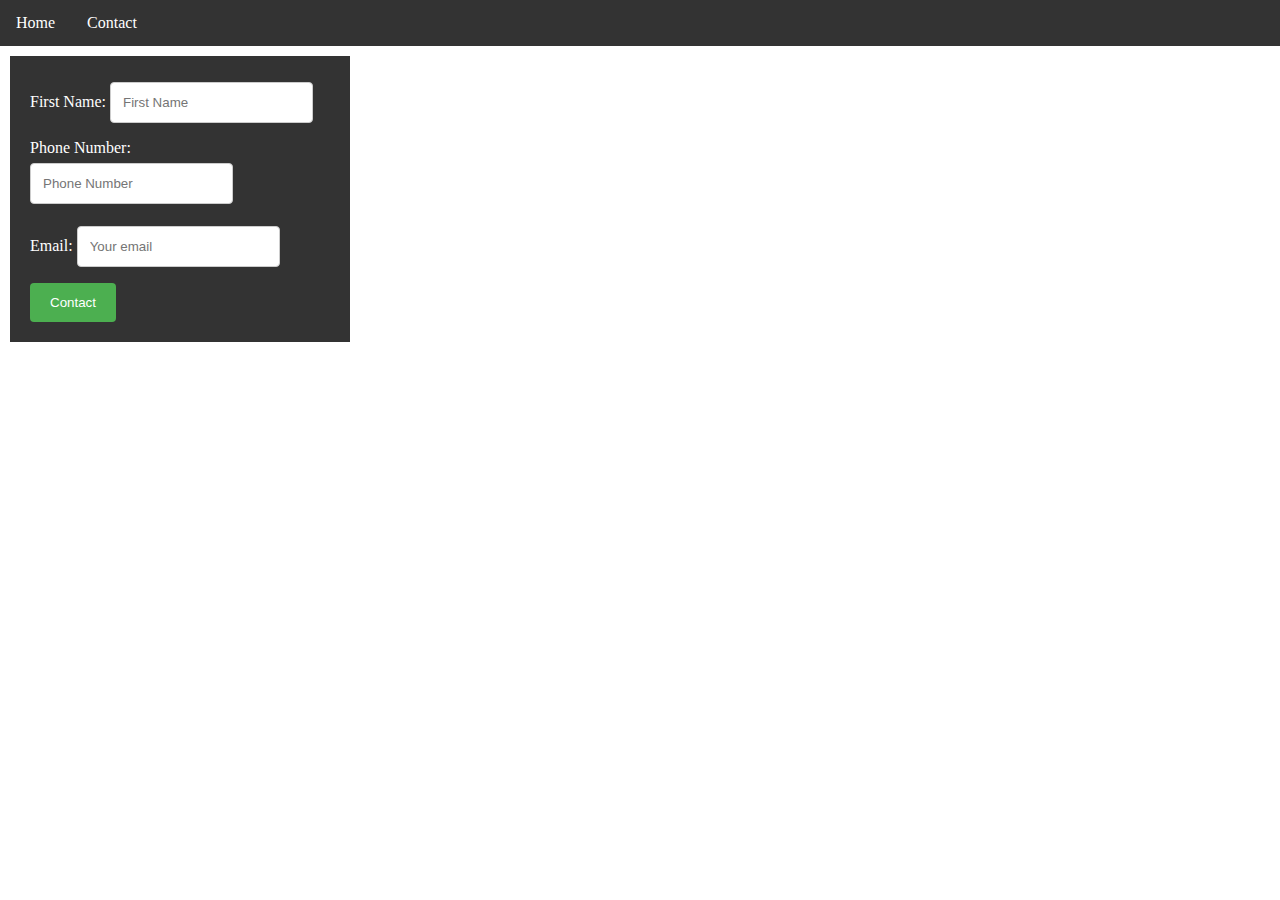
==== contact.html @ e838359a "final product" ====
<!DOCTYPE html>
<html>
    <head>
    <link href="assets/css/style.css" rel="stylesheet">
    <ul>
        <li><a href="index.html">Home</a></li>
        <li><a href="contact.html">Contact</a></li>
    </ul>
    </head>
    <body>
      <!-- Contact Form-->
        <div class="Contactcontainer">
            <form>
              <label for="fname">First Name:</label>
              <input type="text" id="Username" name="Username" placeholder="First Name"><br>
              <label for="Phone">Phone Number:</label>
              <input type="text" id="Phone" name="Phone Number" placeholder="Phone Number"><br>
              <label for="email">Email:</label>
              <input type="text" id="Email" name="Email" placeholder="Your email"><br>
              <input type="submit" value="Contact" onclick="contantForm();">
            </form>
          </div>
          <script src="/assets/scripts/contact.js"></script>
    </body>
</html>
---- assets/css/style.css ----
/*
Table of content
1. Global Style
2. Profile Image, banner and name
3. Menu Style
4. Top Track stlyes and heart function stlyes
5. Recently Played Styles
6. Top Artist Styles
7. Comment box stlyes
8. contanct form styles
*/



/* Start of section 1*/
*{
    margin: 0;
    padding: 0;
}
.heading p
{
    font-size: 25px;
    padding-left: 10px;
}
.margin-top
{
    margin-top: 15px;
}
.heading p
{
    font-size: 25px;
    padding-left: 10px;
}
.row{margin-right:-15px;margin-left:-15px}
/* End of section 1*/
/* Start of section 2*/
.banner {background:url("../profileImages/womanstanding.jpg"); background-size: cover;background-position:center;width: 100%;height: 250px;display: flex;}
.bannerimg {display: flex;margin-bottom: auto;width: 200px;border-radius: 50%;}
#name-and-image
{
    margin-top: -100px;
    display: flex;
    align-items: center;
    margin-left: auto;
}
#profilePic
{
    background: url("../profileImages/bart.png") no-repeat center center/cover;
    border-radius: 50%;
    width: 150px;
    height: 150px;
    margin-left: 10px;
}
.name
{
    align-self: center;
    font-family: sans-serif;
    font-size: 48px;text-shadow: 2px 2px black;
    color: white;
    margin-bottom: 30px;
    margin-left: 10px;
}
/* End of section 2*/
/* Start of section 3*/
ul 
{
    list-style-type: none;
    margin: 0;
    padding: 0;
    overflow: hidden;
    background-color: #333;
}
li 
{
    float: left;
}
li a 
{
    display: block;
    color: white;
    text-align: center;
    padding: 14px 16px;
    text-decoration: none;
}
li a:hover 
{
    background-color:transparent;
}
/* End of section 3*/
/* Start of section 4*/
.track_img a img
{
    width: 37px;
    height: 42px;
}
.fa, .far, .fas 
{
    font-size: 25px;
    color: black;
}
.tracks 
{
    border-bottom: 1px solid silver;
    cursor: pointer;
    padding-top: 5px;
    padding-bottom: 5px;
    height: 55px;
}
.tracks:hover 
{
    background: #f9f9f9;
}
.track_id 
{
    font-size: 20px;
    padding-right: 10px;
}
.track_btn
{
    width: 5%
}
.track_img 
{
    width: 10%;
    padding-left: 8px;
    width: 37px;
    height: 42px;
    margin-right: 10px;
}
.track_detail
{
    width: 45%;
    padding-left: 10px;
}
.chartlist-count-bar-slug 
{
    position: absolute;
    left: 0;
    top: 15px;
    height: 56%;
    min-width: 1px;
    background-color: #fbe9e9;
    padding-top: 7px;
    padding-left: 5px;
}
.track_detail span
{
    margin-top: -20px;
}
.track_count
{
    width: 240px;
    position: relative;
}
.row{margin-right:-15px;margin-left:-15px}
.heartlove
{
    background: url("../hearts/love.png") no-repeat center center/cover;
}
.heartunolve
{
    background: url("../hearts/unlove.png")no-repeat center center/cover;
}
.heartlove,.heartunolve
{
    cursor: pointer;
    width: 24px;
    height: 24px;
}
#together
{
    display: flex;
    width: 100%;
    padding-top: -10px;
}
.li-container
{
    display: flex;
    padding-left: 50px;
}
.inside-li-right, .inside-li-left
{
    display: flex;
    flex-direction: column;
    justify-content: space-evenly;
}
.FlexContainer 
{
    display: flex;
    flex-wrap: wrap;
    margin: 29.07px 96.9px;
    justify-content: flex-start;
    align-items: flex-start;
    align-content: flex-start;
    width: 50%;
    height: 40%;
    overflow: auto;
    flex-direction: row;
    flex-flow: row wrap;
}
/* End of section 4 */

/* Start of section 5 */
.track_detail1
{
    width: 35%;
    padding-left: 5px;
}
.track_detail2
{
    width: 30%;
    padding-left: 5px;
}
.margin-top
{
    margin-top: 15px;
}
/* End of section 5 */
.container
{
    width: 90%;
    margin: 0 auto;
}

.heading p
{
    font-size: 25px;
    padding-left: 10px;
}
/* Start of section 6*/
.FlexContainer div 
{
    width: 242.25px;
    height: 242.25px;
    margin: 0px;
    background-color: transparent;
    font-family: Arial, Helvetica, sans-serif;
    cursor: pointer;
}
img 
{
    position: relative;
    filter: grayscale(50%) brightness(70%);
    width: 242.25px;
    height: 242.25px;
}
.imageHead 
{
    position: absolute;
    color: white;
    z-index: 1;
    margin-top: -77.52px;
    margin-left: 19.38px;
    font-size: larger;
}
.imageText {
    position: absolute;
    color: white;
    z-index: 1;
    margin-top: -48.45px;
    margin-left: 19.38px;
    font-size: small;
}
/* End of section 6*/

/* Start of section 7*/
.commentboxstlye
{
    width: 350px;
    padding-left: 70px;
    margin-top: 600px;
    background-color: #333;
    margin-left: 100px;
}
.commentbox
{
    padding-left: 31px;
    widows: 100px;
    color: white;
}
/* End of section 7*/
/* Start of section 8*/
input[type=text], select, textarea 
{    
    padding: 12px;
    border: 1px solid #ccc;
    border-radius: 4px;
    box-sizing: border-box;
    margin-top: 6px;
    margin-bottom: 16px;
}
input[type=submit] 
{
    background-color: #4CAF50;
    color: white;
    padding: 12px 20px;
    border: none;
    border-radius: 4px;
    cursor: pointer;
}
input[type=submit]:hover 
{
    background-color: #45a049;
}
.Contactcontainer 
{
    width: 300px;
    margin-left: 10px;
    padding: 20px;
    background-color: #333;
    margin-top: 10px;
    color: white;
}
/* End of section 8*/
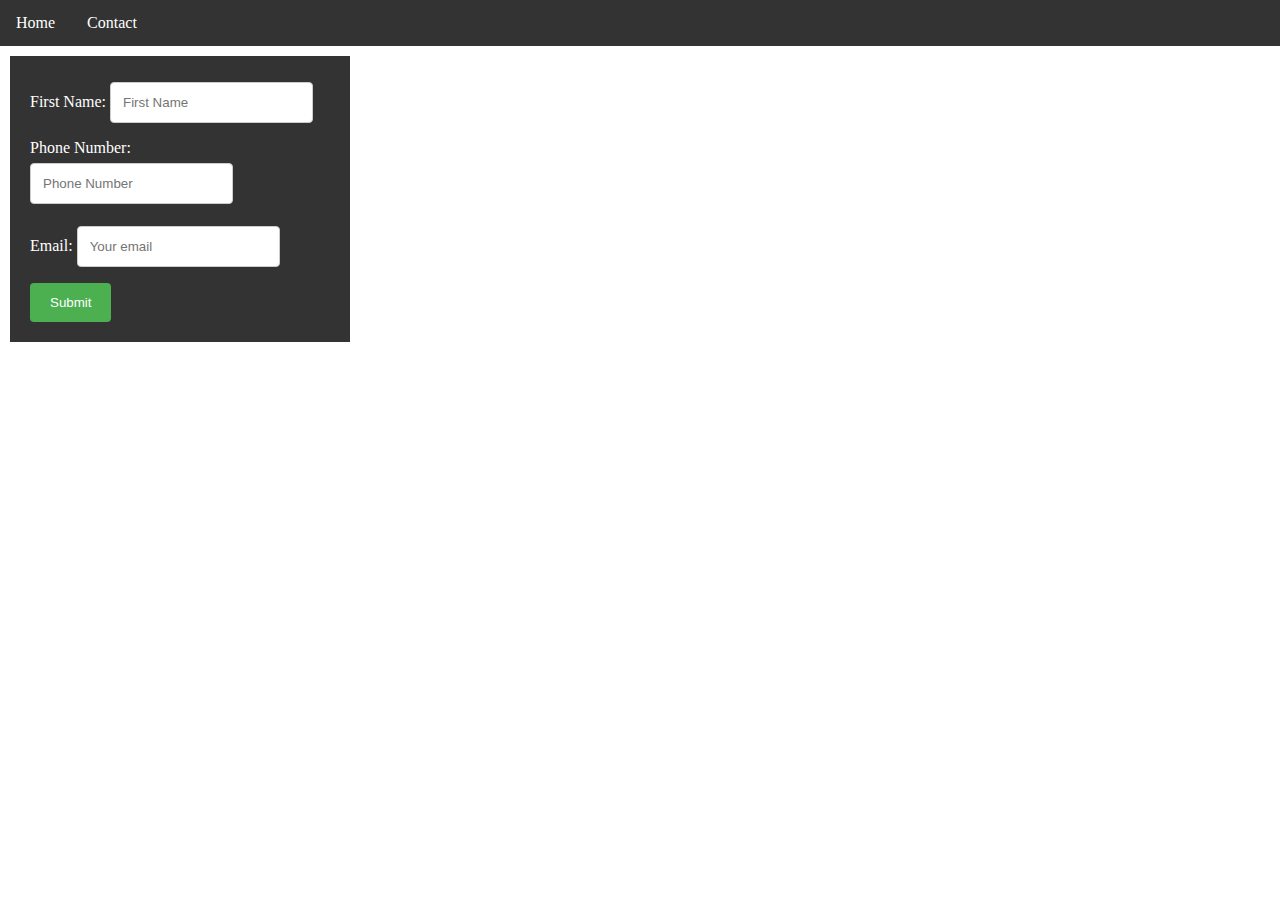
==== commit c55bb0b5: "changes made" ====
--- a/contact.html
+++ b/contact.html
@@ -1,12 +1,13 @@
 <!DOCTYPE html>
-<html>
+<html lang="en">
     <head>
-    <link href="assets/css/style.css" rel="stylesheet">
+    <link href="assets/css/style.css" rel="stylesheet">  
+    <title>Contact Page</title>
+    </head>
     <ul>
-        <li><a href="index.html">Home</a></li>
-        <li><a href="contact.html">Contact</a></li>
+      <li><a href="index.html">Home</a></li>
+      <li><a href="contact.html">Contact</a></li>
     </ul>
-    </head>
     <body>
       <!-- Contact Form-->
         <div class="Contactcontainer">
@@ -17,7 +18,7 @@
               <input type="text" id="Phone" name="Phone Number" placeholder="Phone Number"><br>
               <label for="email">Email:</label>
               <input type="text" id="Email" name="Email" placeholder="Your email"><br>
-              <input type="submit" value="Contact" onclick="contantForm();">
+              <input type="submit" value="Submit" onclick="contantForm();">
             </form>
           </div>
           <script src="/assets/scripts/contact.js"></script>
--- a/assets/css/style.css
+++ b/assets/css/style.css
@@ -87,6 +87,7 @@
     background-color:transparent;
 }
 /* End of section 3*/
+
 /* Start of section 4*/
 .track_img a img
 {
@@ -172,17 +173,27 @@
     display: flex;
     width: 100%;
     padding-top: -10px;
+    padding: left 10px; ;
 }
 .li-container
 {
     display: flex;
-    padding-left: 50px;
-}
-.inside-li-right, .inside-li-left
+    padding-left: 60px;
+}
+.inside-li-right
 {
     display: flex;
     flex-direction: column;
     justify-content: space-evenly;
+    padding-left: 10px;
+    padding-top: 7px;
+}
+.inside-li-left
+{
+    display: flex;
+    flex-direction: column;
+    justify-content: space-evenly;
+    padding-left: 10px;
 }
 .FlexContainer 
 {
@@ -192,7 +203,7 @@
     justify-content: flex-start;
     align-items: flex-start;
     align-content: flex-start;
-    width: 50%;
+    width: 60%;
     height: 40%;
     overflow: auto;
     flex-direction: row;
@@ -201,6 +212,11 @@
 /* End of section 4 */
 
 /* Start of section 5 */
+.track_src
+{
+    width: 25px;
+    height: 25px;
+}
 .track_detail1
 {
     width: 35%;
@@ -312,3 +328,11 @@
     color: white;
 }
 /* End of section 8*/
+@media screen and (min-width: 600px) {
+    /* For tablets: */
+    .FlexContainer { width: 100% }  
+}
+@media screen and (min-width: 1024px) {
+    /* For desktop: */
+    .FlexContainer { width: 60% }  
+}